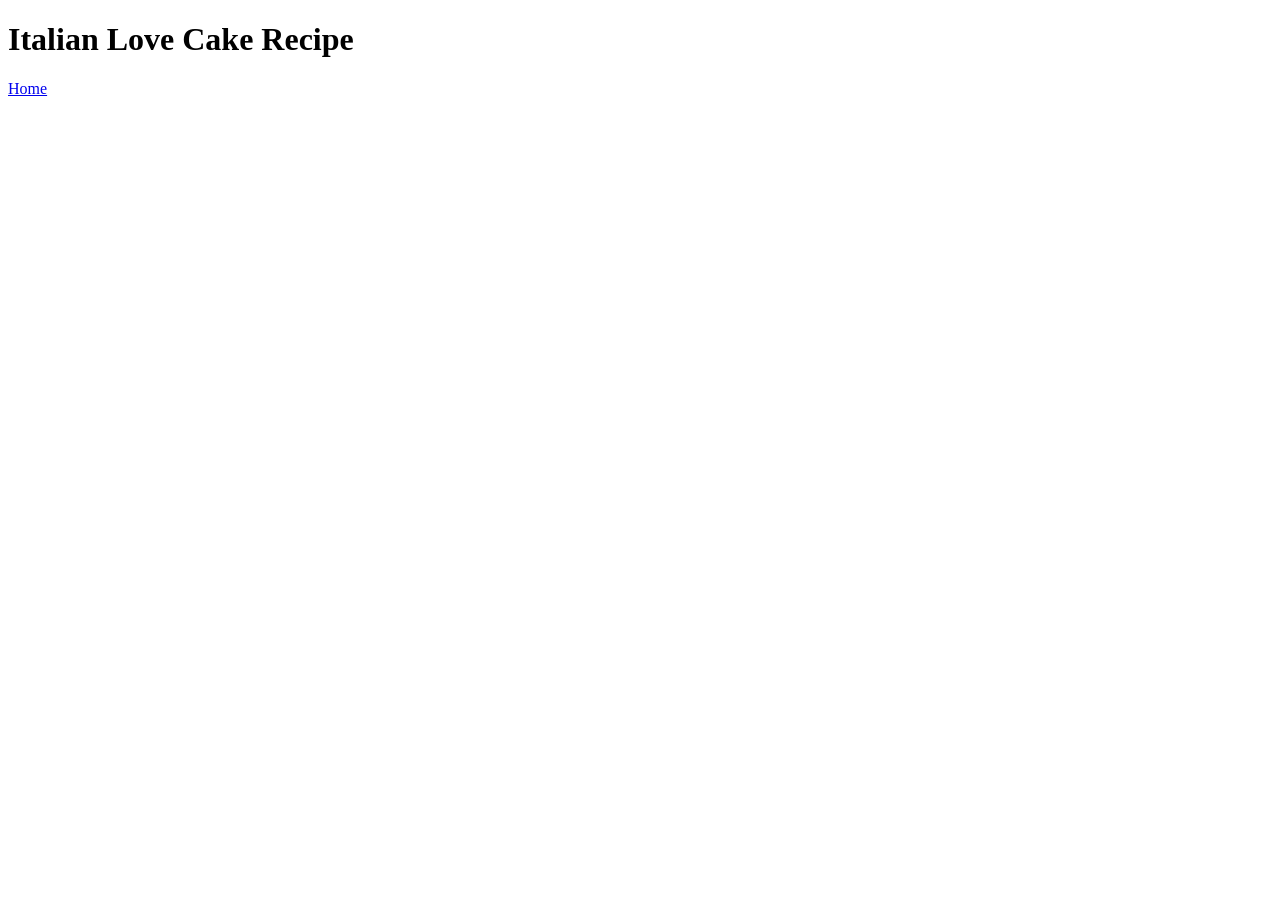
==== recipes/italian-love-cake.html @ 017634db "Added link to new Home page for easier access" ====
<!DOCTYPE html>
<html lang="en">
<head>
    <meta charset="UTF-8">
    <meta name="viewport" content="width=device-width, initial-scale=1.0">
    <title>Italian Love Cake Recipe</title>
</head>
<body>
    <h1>Italian Love Cake Recipe</h1>
    <a href="/home/n_6/repos/odin-recipes/index.html" rel="noreferrer" target="_blank">Home</a>
</body>
</html>
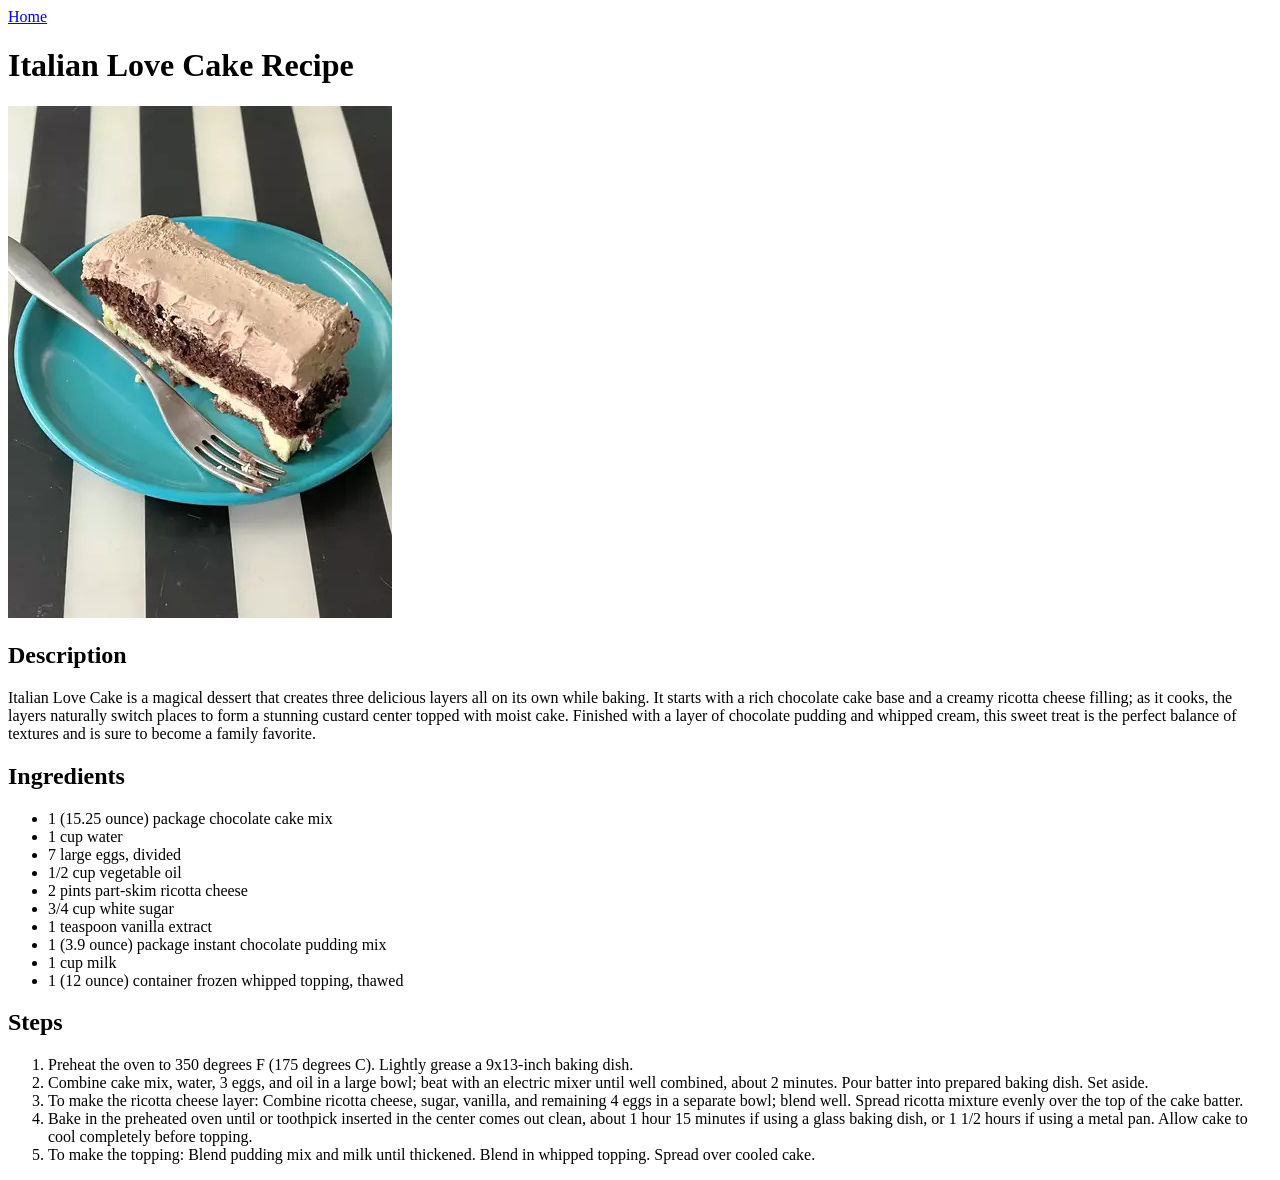
==== commit 2c7aae23: "Added content to italian-love cake html and added image, updated readme with new information" ====
--- a/recipes/italian-love-cake.html
+++ b/recipes/italian-love-cake.html
@@ -6,7 +6,31 @@
     <title>Italian Love Cake Recipe</title>
 </head>
 <body>
+    <a href="/index.html" rel="noreferrer" target="_self">Home</a>
     <h1>Italian Love Cake Recipe</h1>
-    <a href="/home/n_6/repos/odin-recipes/index.html" rel="noreferrer" target="_blank">Home</a>
+    <img src="images/italian_love_cake.jpg" alt="A picture of an italian love cake, on a zebra stripe table.">
+    <h2>Description</h2>
+    <p>Italian Love Cake is a magical dessert that creates three delicious layers all on its own while baking. It starts with a rich chocolate cake base and a creamy ricotta cheese filling; as it cooks, the layers naturally switch places to form a stunning custard center topped with moist cake. Finished with a layer of chocolate pudding and whipped cream, this sweet treat is the perfect balance of textures and is sure to become a family favorite.</p>
+    <h2>Ingredients</h2>
+        <ul>
+            <li>1 (15.25 ounce) package chocolate cake mix</li>
+            <li>1 cup water</li>
+            <li>7 large eggs, divided</li>
+            <li>1/2 cup vegetable oil</li>
+            <li>2 pints part-skim ricotta cheese</li>
+            <li>3/4 cup white sugar</li>
+            <li>1 teaspoon vanilla extract</li>
+            <li>1 (3.9 ounce) package instant chocolate pudding mix</li>
+            <li>1 cup milk</li>
+            <li>1 (12 ounce) container frozen whipped topping, thawed</li>
+        </ul>
+    <h2>Steps</h2>
+        <ol>
+            <li>Preheat the oven to 350 degrees F (175 degrees C). Lightly grease a 9x13-inch baking dish.</li>
+            <li>Combine cake mix, water, 3 eggs, and oil in a large bowl; beat with an electric mixer until well combined, about 2 minutes. Pour batter into prepared baking dish. Set aside.</li>
+            <li>To make the ricotta cheese layer: Combine ricotta cheese, sugar, vanilla, and remaining 4 eggs in a separate bowl; blend well. Spread ricotta mixture evenly over the top of the cake batter.</li>
+            <li>Bake in the preheated oven until or toothpick inserted in the center comes out clean, about 1 hour 15 minutes if using a glass baking dish, or 1 1/2 hours if using a metal pan. Allow cake to cool completely before topping.</li>
+            <li>To make the topping: Blend pudding mix and milk until thickened. Blend in whipped topping. Spread over cooled cake.</li>
+        </ol>
 </body>
 </html>
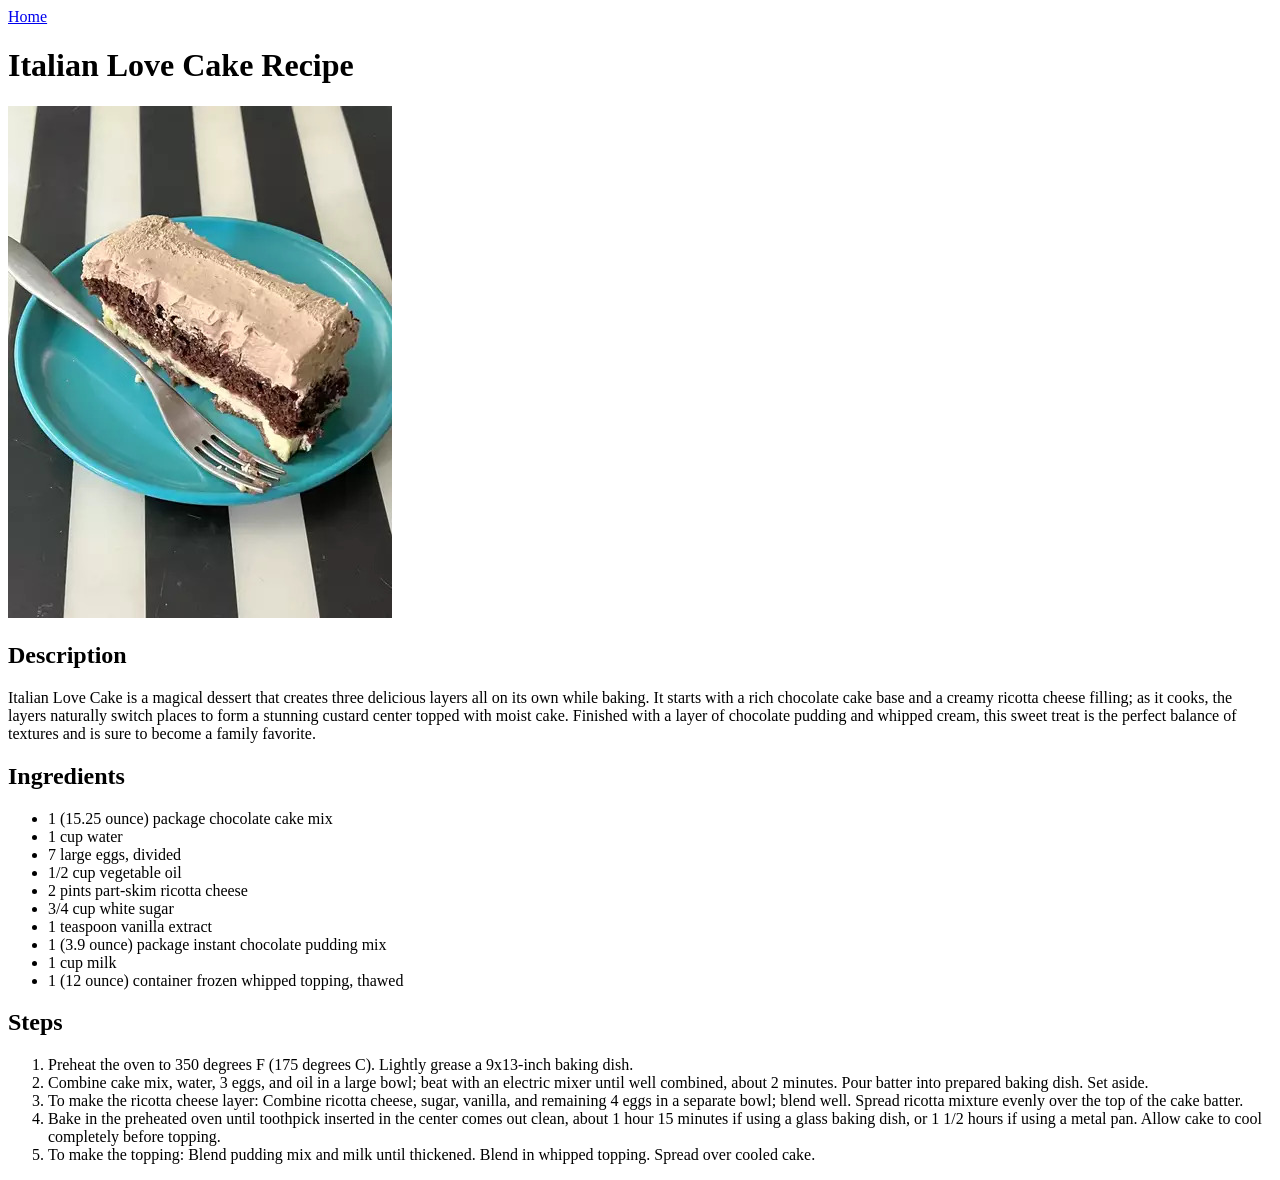
==== commit ed7c559f: "Added new content and fixed spelling errors in italian-love-cake.html, banana-bread.html and danish-" ====
--- a/recipes/italian-love-cake.html
+++ b/recipes/italian-love-cake.html
@@ -8,7 +8,7 @@
 <body>
     <a href="/index.html" rel="noreferrer" target="_self">Home</a>
     <h1>Italian Love Cake Recipe</h1>
-    <img src="images/italian_love_cake.jpg" alt="A picture of an italian love cake, on a zebra stripe table.">
+    <img src="images/italian_love_cake.jpg" alt="A picture of an Italian love cake, on a zebra stripe table.">
     <h2>Description</h2>
     <p>Italian Love Cake is a magical dessert that creates three delicious layers all on its own while baking. It starts with a rich chocolate cake base and a creamy ricotta cheese filling; as it cooks, the layers naturally switch places to form a stunning custard center topped with moist cake. Finished with a layer of chocolate pudding and whipped cream, this sweet treat is the perfect balance of textures and is sure to become a family favorite.</p>
     <h2>Ingredients</h2>
@@ -29,7 +29,7 @@
             <li>Preheat the oven to 350 degrees F (175 degrees C). Lightly grease a 9x13-inch baking dish.</li>
             <li>Combine cake mix, water, 3 eggs, and oil in a large bowl; beat with an electric mixer until well combined, about 2 minutes. Pour batter into prepared baking dish. Set aside.</li>
             <li>To make the ricotta cheese layer: Combine ricotta cheese, sugar, vanilla, and remaining 4 eggs in a separate bowl; blend well. Spread ricotta mixture evenly over the top of the cake batter.</li>
-            <li>Bake in the preheated oven until or toothpick inserted in the center comes out clean, about 1 hour 15 minutes if using a glass baking dish, or 1 1/2 hours if using a metal pan. Allow cake to cool completely before topping.</li>
+            <li>Bake in the preheated oven until toothpick inserted in the center comes out clean, about 1 hour 15 minutes if using a glass baking dish, or 1 1/2 hours if using a metal pan. Allow cake to cool completely before topping.</li>
             <li>To make the topping: Blend pudding mix and milk until thickened. Blend in whipped topping. Spread over cooled cake.</li>
         </ol>
 </body>
